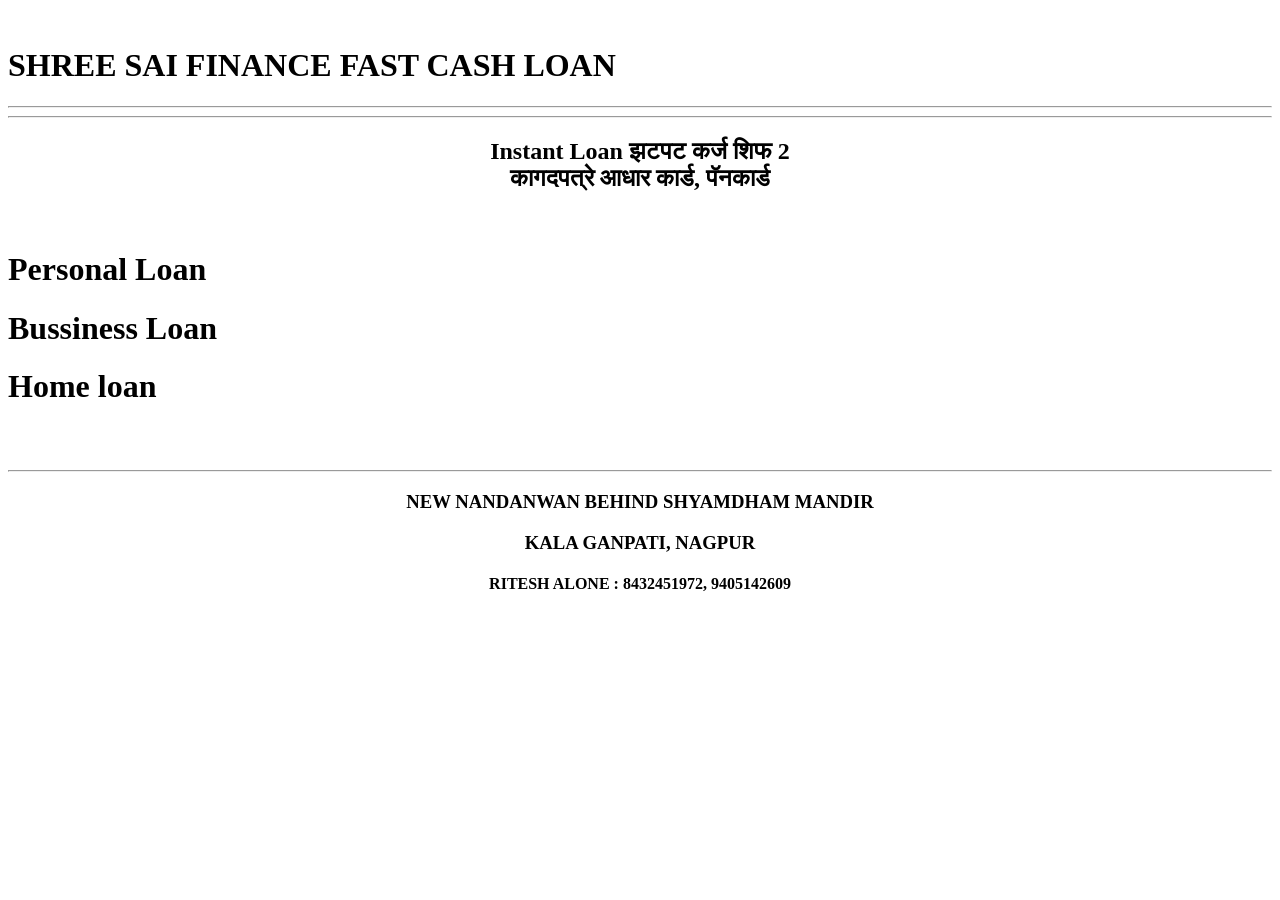
==== index.html @ 5dca54df "Rename pomplate.html to index.html" ====
<!DOCTYPE html>
<html lang="en">
<head>
    <meta charset="UTF-8">
    <meta name="viewport" content="width=device-width, initial-scale=1.0">
    <title>Pomplate</title>

    <link rel="stylesheet" href="Pomplate.css">

</head>
<body >
    <div class="maindiv">

 <!-- header start -->
        <div class="header" di>
            <div class="logo">
                <img class="logoo" src="https://png.pngtree.com/png-clipart/20220918/original/pngtree-increase-bar-icon-png-image_8622614.png" alt="">


            </div>
            <div class="heading">
                <h1>SHREE SAI FINANCE FAST CASH LOAN</h1>

            </div>
        </div>

        <!-- header end -->
         <hr><hr>

         <!-- hero start -->
          <div class="mainhero">
            <div class="h-left">
                <center>
                    <h2>Instant Loan 
                        झटपट कर्ज शिफ 2 <br>
                    कागदपत्रे आधार कार्ड, पॅनकार्ड</h2>
                </center>
            </div>

            <div class="h-right">
                <img src="https://img.freepik.com/free-vector/24-hour-service-3d-text-background_1017-38077.jpg?semt=ais_hybrid&w=740&q=80" alt="">
            </div>
          </div>
          <!-- hero end -->

          <!-- sub Module start -->
           <div class="data">
            <div class="d1">

                <div class="info">
                    <h1>Personal Loan</h1>
                    <h1>Bussiness Loan</h1>
                    <h1>Home loan</h1>
                </div>
                <div class="icon">
                    <img src="https://encrypted-tbn0.gstatic.com/images?q=tbn:ANd9GcQAs9S11GLCDsCEvp8iYWPzNvOf7jpxzDhXCifq7s6QZQ&s" alt="">
                </div>
            </div>
            <div class="d2">
                <img src="https://img.freepik.com/free-photo/front-view-young-attractive-female-white-t-shirt-posing-with-raised-finger-pink-desk-model-color-female-young-girl_140725-37858.jpg?semt=ais_user_personalization&w=740&q=80" alt="">
            </div>
           </div>

           <!-- sub Module end -->
            <hr>
        
            <!-- Address start -->
             <center>
             <div class="address">
                <h3>NEW NANDANWAN BEHIND SHYAMDHAM MANDIR</h3>
                <h3>KALA GANPATI, NAGPUR</h3>
             </div>
             </center>

             <!-- Address End -->


             <!-- footer start -->
              <center>
                <div class="footer">
                <h4>RITESH ALONE : 8432451972, 9405142609</h4>
              </div>
              </center>
              <!-- footer End -->
        </div>
</body>
</html>
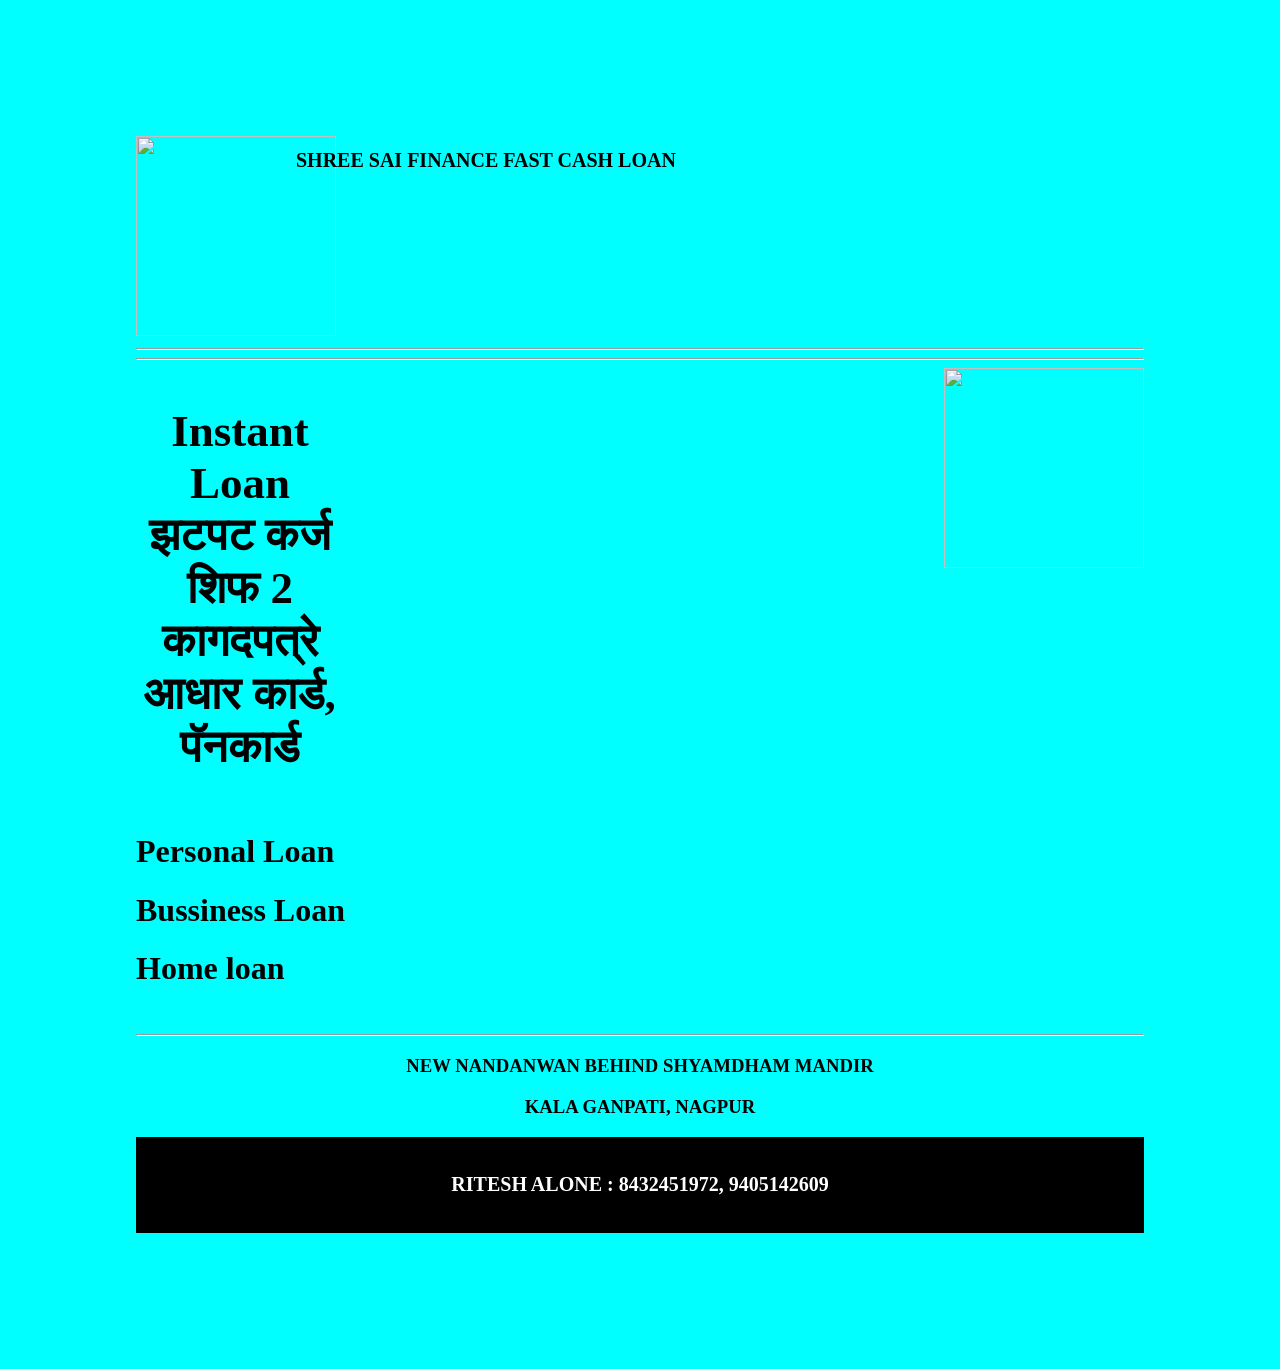
==== commit 97d8b6d0: "Change stylesheet link from Pomplate.css to index.css" ====
--- a/index.html
+++ b/index.html
@@ -5,7 +5,7 @@
     <meta name="viewport" content="width=device-width, initial-scale=1.0">
     <title>Pomplate</title>
 
-    <link rel="stylesheet" href="Pomplate.css">
+    <link rel="stylesheet" href="index.css">
 
 </head>
 <body >
--- a/index.css
+++ b/index.css
@@ -0,0 +1,44 @@
+body{
+    background-color: aqua;
+    padding: 10%;
+}
+
+.header{
+    display: flex;
+}
+
+.logoo{
+    width: 200px;
+    height: 200px;
+}
+
+.mainhero{
+    display: flex;
+}
+
+.h-right img{
+    width: 200px;
+    height: 200px;
+    margin-left: 600px;
+}
+
+.h-left{
+    font-size: 30px;
+}
+
+.data{
+    display: flex;
+    justify-content: space-between;
+}
+
+.footer{
+    background-color: black;
+    color: white;
+    padding: 1%;
+    font-size: 20px;
+}
+
+.heading{
+    margin-left: -40px;
+    font-size: 10px;
+}
